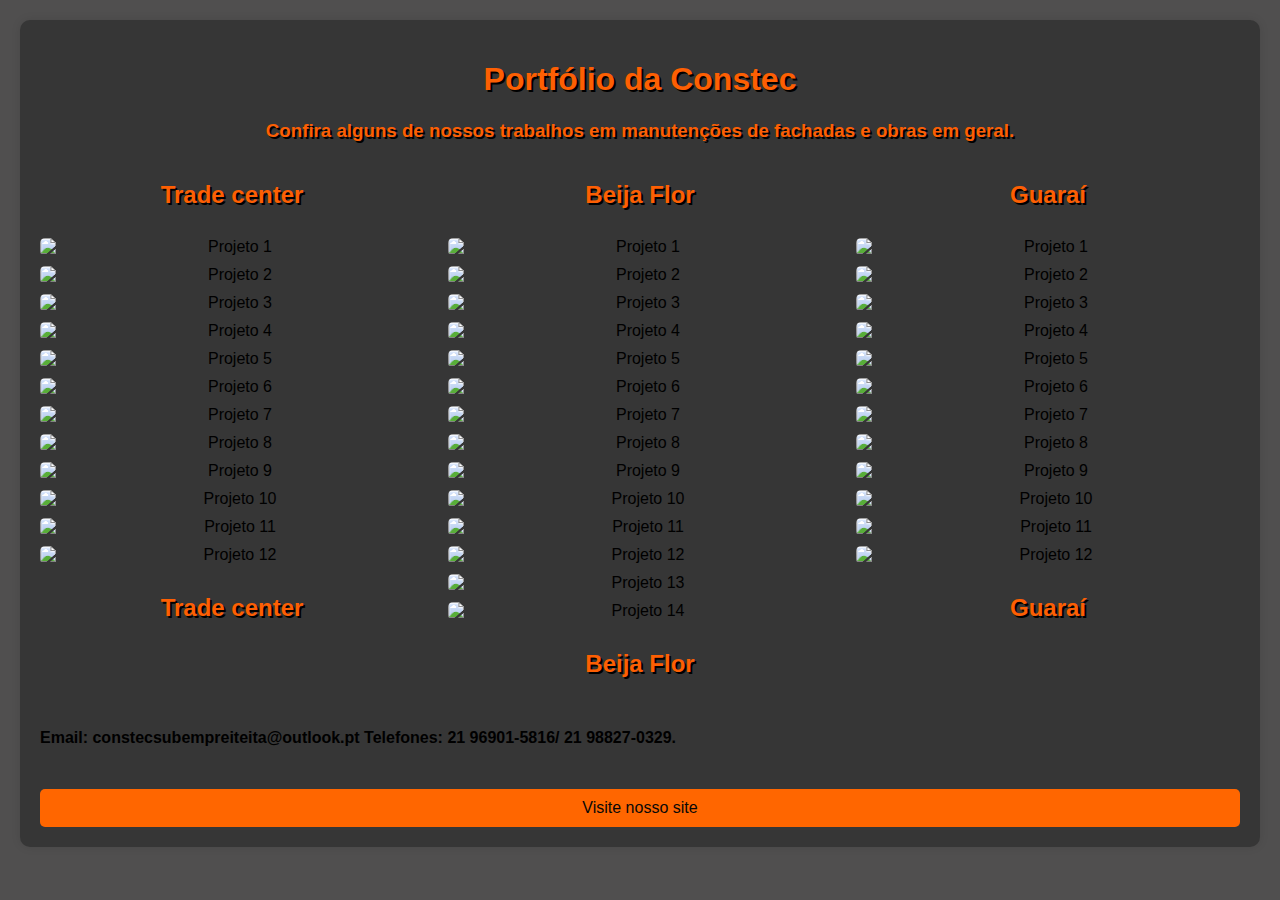
==== index2.html @ eb286ec6 "melhorias no código" ====
<!DOCTYPE html>
<html lang="pt-br">
<head>
    <meta charset="UTF-8">
    <meta name="viewport" content="width=device-width, initial-scale=1.C:\Users\Iago\Documents\SiteConstec\site\img/">
    <title>Portfólio Constec</title>
    <style>
        body {
            font-family: Arial, sans-serif;
            margin: 0;
            padding: 0;
            text-align: center;
            background-color: #504f4f;
        }
        .container {
            max-width: 1200px;
            margin: 20px auto;
            padding: 20px;
            background: rgb(54, 54, 54);
            border-radius: 10px;
            box-shadow: 0 0 10px rgba(0, 0, 0, 0.1);
        }
        h1 {
            text-shadow: 2px 2px black;
            color: #fd5f03;
        }
        h2 {
            text-shadow: 2px 2px black;
            color: #fd5f03;
        }
        h3 {
            text-shadow: 2px 2px black;
            color: #fd5f03;
        }
        .gallery {
            display: flex; 
            flex-wrap: wrap;
            justify-content: space-between;
            gap: 10px;
        }
        .gallery-block {
            width: 32%;
            display: flex;
            flex-direction: column;
            gap: 10px;
        }
        .gallery img {
            width: 100%;
            height: auto;
            object-fit: cover;
            border-radius: 5px;
        }
        .link-site {
            display: block;
            margin-top: 20px;
            padding: 10px 20px;
            background: #ff6600;
            color: rgb(8, 8, 8);
            text-decoration: none;
            border-radius: 5px;
        }
    </style>
</head>
<body>
    <div class="container">
        <h1>Portfólio da Constec</h1>
        <h3>Confira alguns de nossos trabalhos em manutenções de fachadas e obras em geral.</h3>
        <div class="gallery">
            <div class="gallery-block">
                <h2>Trade center</h2>
                <img src="C:\Users\Iago\Documents\SiteConstec\site\img/Edifício Trade Center 0.jpeg" alt="Projeto 1">
                <img src="C:\Users\Iago\Documents\SiteConstec\site\img/Edifício Trade Center 1.jpeg" alt="Projeto 2">
                <img src="C:\Users\Iago\Documents\SiteConstec\site\img/Edifício Trade Center 2.jpeg" alt="Projeto 3">
                <img src="C:\Users\Iago\Documents\SiteConstec\site\img/Edifício Trade Center 3.jpeg" alt="Projeto 4">
                <img src="C:\Users\Iago\Documents\SiteConstec\site\img/Edifício Trade Center 4.jpeg" alt="Projeto 5">
                <img src="C:\Users\Iago\Documents\SiteConstec\site\img/Edifício Trade Center 5.jpeg" alt="Projeto 6">
                <img src="C:\Users\Iago\Documents\SiteConstec\site\img/Edifício Trade Center 6.jpeg" alt="Projeto 7">
                <img src="C:\Users\Iago\Documents\SiteConstec\site\img/Edifício Trade Center 7.jpeg" alt="Projeto 8">
                <img src="C:\Users\Iago\Documents\SiteConstec\site\img/Edifício Trade Center 8.jpeg" alt="Projeto 9">
                <img src="C:\Users\Iago\Documents\SiteConstec\site\img/Edifício Trade Center 9.jpeg" alt="Projeto 10">
                <img src="C:\Users\Iago\Documents\SiteConstec\site\img/Edifício Trade Center 10.jpeg" alt="Projeto 11">
                <img src="C:\Users\Iago\Documents\SiteConstec\site\img/Edifício Trade Center 11.jpeg" alt="Projeto 12">
                <h2>Trade center</h2>
            </div>
            <div class="gallery-block">
                <h2>Beija Flor</h2>
                <img src="C:\Users\Iago\Documents\SiteConstec\site\img/Edifício Beija flor 0.jpeg" alt="Projeto 1">
                <img src="C:\Users\Iago\Documents\SiteConstec\site\img/Edifício Beija Flor 1.jpeg" alt="Projeto 2">
                <img src="C:\Users\Iago\Documents\SiteConstec\site\img/Edifício Beija Flor 2.jpeg" alt="Projeto 3">
                <img src="C:\Users\Iago\Documents\SiteConstec\site\img/Edifício Beija Flor 3.jpeg" alt="Projeto 4">
                <img src="C:\Users\Iago\Documents\SiteConstec\site\img/Edifício Beija Flor 4.jpeg" alt="Projeto 5">
                <img src="C:\Users\Iago\Documents\SiteConstec\site\img/Edifício Beija Flor 5.jpeg" alt="Projeto 6">
                <img src="C:\Users\Iago\Documents\SiteConstec\site\img/Edifício Beija Flor 6.jpeg" alt="Projeto 7">
                <img src="C:\Users\Iago\Documents\SiteConstec\site\img/Edifício Beija Flor 7.jpeg" alt="Projeto 8">
                <img src="C:\Users\Iago\Documents\SiteConstec\site\img/Edifício Beija Flor 8.jpeg" alt="Projeto 9">
                <img src="C:\Users\Iago\Documents\SiteConstec\site\img/Edifício Beija Flor 9.jpeg" alt="Projeto 10">
                <img src="C:\Users\Iago\Documents\SiteConstec\site\img/Edifício Beija Flor 10.jpeg" alt="Projeto 11">
                <img src="C:\Users\Iago\Documents\SiteConstec\site\img/Edifício Beija Flor 11.jpeg" alt="Projeto 12">
                <img src="C:\Users\Iago\Documents\SiteConstec\site\img/Edifício Beija Flor 12.jpeg" alt="Projeto 13">
                <img src="C:\Users\Iago\Documents\SiteConstec\site\img/Edifício Beija flor 13.jpeg" alt="Projeto 14">
                <h2>Beija Flor</h2>
            </div>
            <div class="gallery-block">
                <h2>Guaraí</h2>
                <img src="C:\Users\Iago\Documents\SiteConstec\site\img/edifício Guaraí 0.jpeg" alt="Projeto 1">
                <img src="C:\Users\Iago\Documents\SiteConstec\site\img/Edifício guaraí 1.jpeg" alt="Projeto 2">
                <img src="C:\Users\Iago\Documents\SiteConstec\site\img/Edifício guaraí 2.jpeg" alt="Projeto 3">
                <img src="C:\Users\Iago\Documents\SiteConstec\site\img/Edifício guaraí 3.jpeg" alt="Projeto 4">
                <img src="C:\Users\Iago\Documents\SiteConstec\site\img/Edifício guaraí 4.jpeg" alt="Projeto 5">
                <img src="C:\Users\Iago\Documents\SiteConstec\site\img/Edifício guaraí 5.jpeg" alt="Projeto 6">
                <img src="C:\Users\Iago\Documents\SiteConstec\site\img/Edifício guaraí 6.jpeg" alt="Projeto 7">
                <img src="C:\Users\Iago\Documents\SiteConstec\site\img/Edifício guaraí 7.jpeg" alt="Projeto 8">
                <img src="C:\Users\Iago\Documents\SiteConstec\site\img/Edifício guaraí 8.jpeg" alt="Projeto 9">
                <img src="C:\Users\Iago\Documents\SiteConstec\site\img/Edifício guaraí 9.jpeg" alt="Projeto 10">
                <img src="C:\Users\Iago\Documents\SiteConstec\site\img/Edifício guaraí 10.jpeg" alt="Projeto 11">
                <img src="C:\Users\Iago\Documents\SiteConstec\site\img/Edifício guaraí 11.jpeg" alt="Projeto 12">
                <h2>Guaraí</h2>
            </div>
            <h4>Email: constecsubempreiteita@outlook.pt Telefones: 21 96901-5816/ 21 98827-0329.</h4>
        </div>
        <a class="link-site" href="index.html" target="_blank">Visite nosso site</a>
    </div>
</body>
</html>
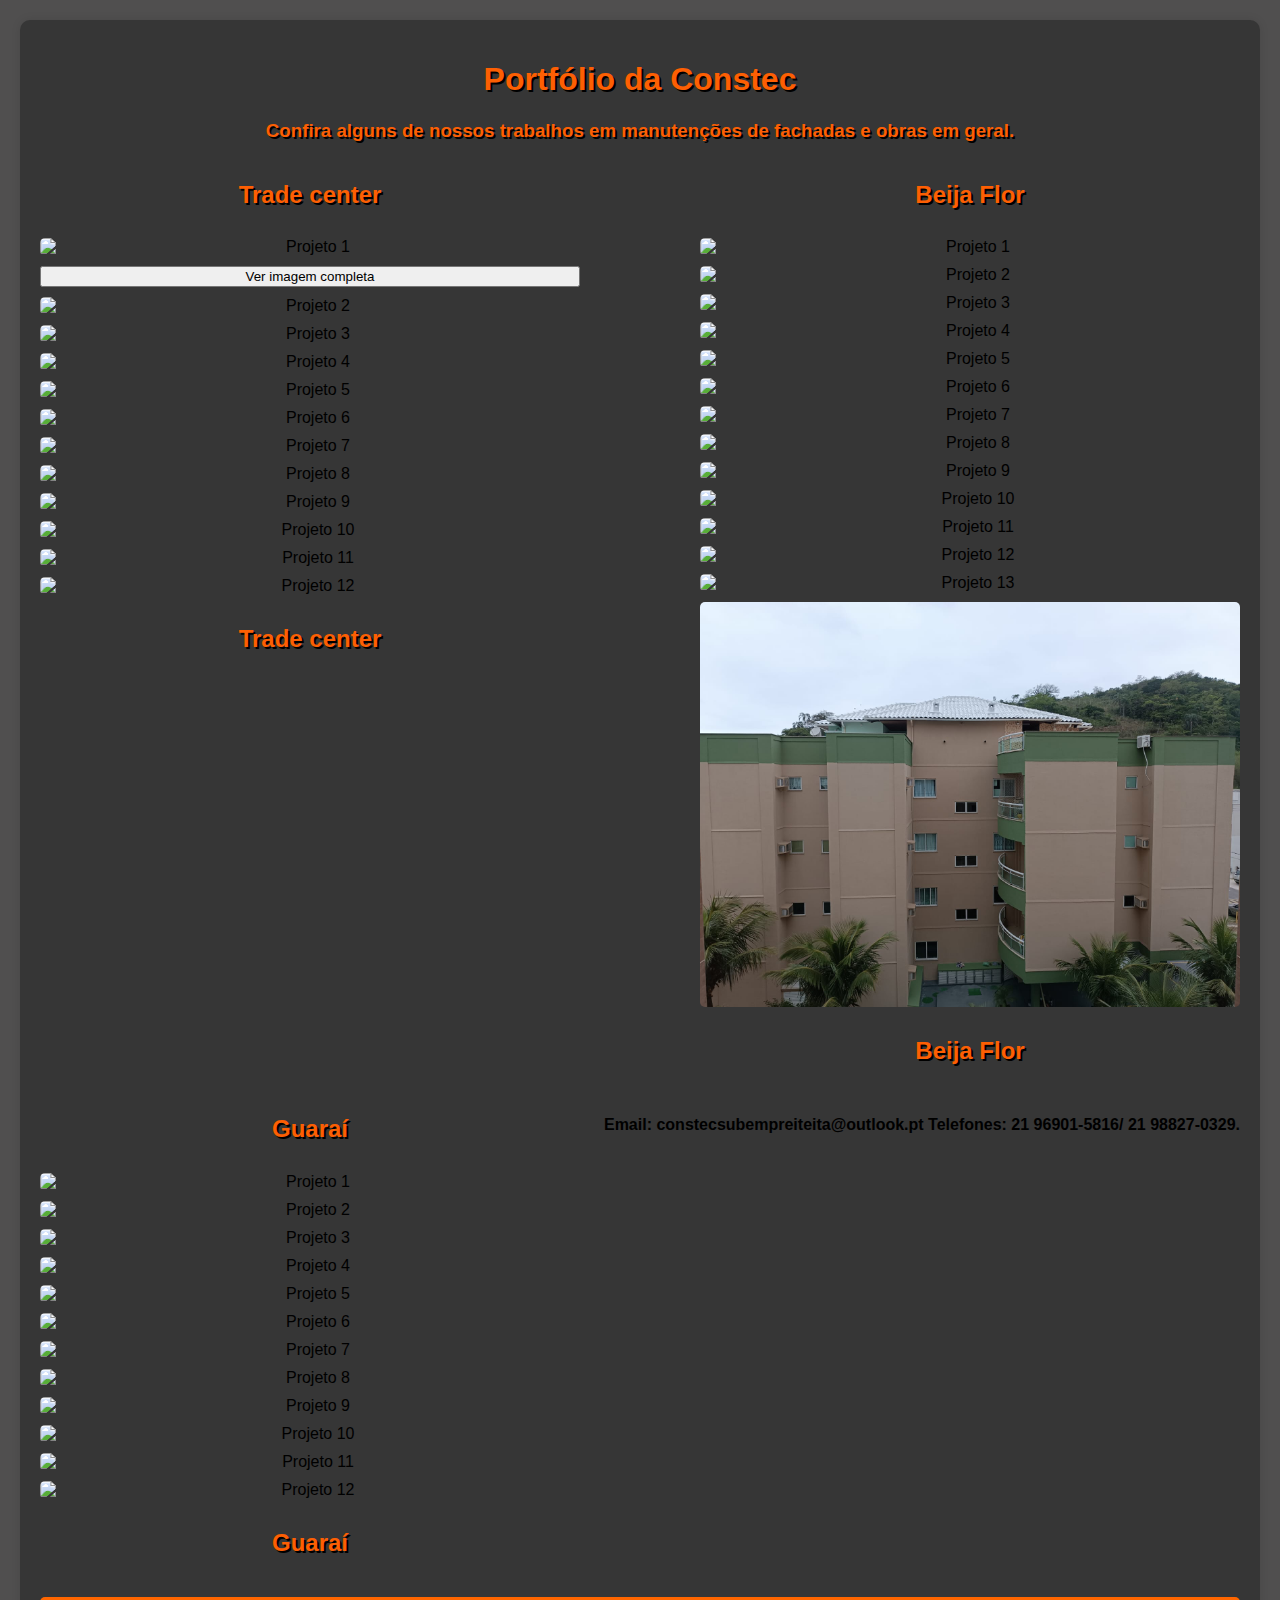
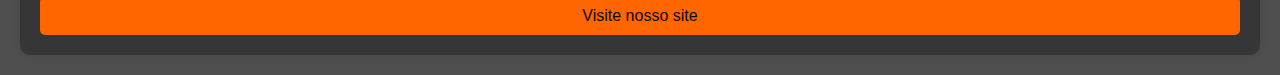
==== commit 62f17628: "adicionando anuncio do google" ====
--- a/index2.html
+++ b/index2.html
@@ -1,8 +1,17 @@
 <!DOCTYPE html>
 <html lang="pt-br">
 <head>
+    <!-- Google tag (gtag.js) -->
+<script async src="https://www.googletagmanager.com/gtag/js?id=AW-16965662209"></script>
+<script>
+  window.dataLayer = window.dataLayer || [];
+  function gtag(){dataLayer.push(arguments);}
+  gtag('js', new Date());
+
+  gtag('config', 'AW-16965662209');
+</script>
     <meta charset="UTF-8">
-    <meta name="viewport" content="width=device-width, initial-scale=1.C:\Users\Iago\Documents\SiteConstec\site\img/">
+    <meta name="viewport" content="width=device-width, initial-scale=1.0">
     <title>Portfólio Constec</title>
     <style>
         body {
@@ -39,7 +48,7 @@
             gap: 10px;
         }
         .gallery-block {
-            width: 32%;
+            width: 45%;
             display: flex;
             flex-direction: column;
             gap: 10px;
@@ -68,52 +77,52 @@
         <div class="gallery">
             <div class="gallery-block">
                 <h2>Trade center</h2>
-                <img src="C:\Users\Iago\Documents\SiteConstec\site\img/Edifício Trade Center 0.jpeg" alt="Projeto 1">
-                <img src="C:\Users\Iago\Documents\SiteConstec\site\img/Edifício Trade Center 1.jpeg" alt="Projeto 2">
-                <img src="C:\Users\Iago\Documents\SiteConstec\site\img/Edifício Trade Center 2.jpeg" alt="Projeto 3">
-                <img src="C:\Users\Iago\Documents\SiteConstec\site\img/Edifício Trade Center 3.jpeg" alt="Projeto 4">
-                <img src="C:\Users\Iago\Documents\SiteConstec\site\img/Edifício Trade Center 4.jpeg" alt="Projeto 5">
-                <img src="C:\Users\Iago\Documents\SiteConstec\site\img/Edifício Trade Center 5.jpeg" alt="Projeto 6">
-                <img src="C:\Users\Iago\Documents\SiteConstec\site\img/Edifício Trade Center 6.jpeg" alt="Projeto 7">
-                <img src="C:\Users\Iago\Documents\SiteConstec\site\img/Edifício Trade Center 7.jpeg" alt="Projeto 8">
-                <img src="C:\Users\Iago\Documents\SiteConstec\site\img/Edifício Trade Center 8.jpeg" alt="Projeto 9">
-                <img src="C:\Users\Iago\Documents\SiteConstec\site\img/Edifício Trade Center 9.jpeg" alt="Projeto 10">
-                <img src="C:\Users\Iago\Documents\SiteConstec\site\img/Edifício Trade Center 10.jpeg" alt="Projeto 11">
-                <img src="C:\Users\Iago\Documents\SiteConstec\site\img/Edifício Trade Center 11.jpeg" alt="Projeto 12">
+                <img src="img/Edifício Trade Center 0.jpeg" alt="Projeto 1"><button class="btn" onclick="abrirLightbox()">Ver imagem completa</button>
+                <img src="img/Edifício Trade Center 1.jpeg" alt="Projeto 2">
+                <img src="img/Edifício Trade Center 2.jpeg" alt="Projeto 3">
+                <img src="img/Edifício Trade Center 3.jpeg" alt="Projeto 4">
+                <img src="img/Edifício Trade Center 4.jpeg" alt="Projeto 5">
+                <img src="img/Edifício Trade Center 5.jpeg" alt="Projeto 6">
+                <img src="img/Edifício Trade Center 6.jpeg" alt="Projeto 7">
+                <img src="img/Edifício Trade Center 7.jpeg" alt="Projeto 8">
+                <img src="img/Edifício Trade Center 8.jpeg" alt="Projeto 9">
+                <img src="img/Edifício Trade Center 9.jpeg" alt="Projeto 10">
+                <img src="img/Edifício Trade Center 10.jpeg" alt="Projeto 11">
+                <img src="img/Edifício Trade Center 11.jpeg" alt="Projeto 12">
                 <h2>Trade center</h2>
             </div>
             <div class="gallery-block">
                 <h2>Beija Flor</h2>
-                <img src="C:\Users\Iago\Documents\SiteConstec\site\img/Edifício Beija flor 0.jpeg" alt="Projeto 1">
-                <img src="C:\Users\Iago\Documents\SiteConstec\site\img/Edifício Beija Flor 1.jpeg" alt="Projeto 2">
-                <img src="C:\Users\Iago\Documents\SiteConstec\site\img/Edifício Beija Flor 2.jpeg" alt="Projeto 3">
-                <img src="C:\Users\Iago\Documents\SiteConstec\site\img/Edifício Beija Flor 3.jpeg" alt="Projeto 4">
-                <img src="C:\Users\Iago\Documents\SiteConstec\site\img/Edifício Beija Flor 4.jpeg" alt="Projeto 5">
-                <img src="C:\Users\Iago\Documents\SiteConstec\site\img/Edifício Beija Flor 5.jpeg" alt="Projeto 6">
-                <img src="C:\Users\Iago\Documents\SiteConstec\site\img/Edifício Beija Flor 6.jpeg" alt="Projeto 7">
-                <img src="C:\Users\Iago\Documents\SiteConstec\site\img/Edifício Beija Flor 7.jpeg" alt="Projeto 8">
-                <img src="C:\Users\Iago\Documents\SiteConstec\site\img/Edifício Beija Flor 8.jpeg" alt="Projeto 9">
-                <img src="C:\Users\Iago\Documents\SiteConstec\site\img/Edifício Beija Flor 9.jpeg" alt="Projeto 10">
-                <img src="C:\Users\Iago\Documents\SiteConstec\site\img/Edifício Beija Flor 10.jpeg" alt="Projeto 11">
-                <img src="C:\Users\Iago\Documents\SiteConstec\site\img/Edifício Beija Flor 11.jpeg" alt="Projeto 12">
-                <img src="C:\Users\Iago\Documents\SiteConstec\site\img/Edifício Beija Flor 12.jpeg" alt="Projeto 13">
-                <img src="C:\Users\Iago\Documents\SiteConstec\site\img/Edifício Beija flor 13.jpeg" alt="Projeto 14">
+                <img src="img/Edifício Beija flor 0.jpeg" alt="Projeto 1">
+                <img src="img/Edifício Beija Flor 1.jpeg" alt="Projeto 2">
+                <img src="img/Edifício Beija Flor 2.jpeg" alt="Projeto 3">
+                <img src="img/Edifício Beija Flor 3.jpeg" alt="Projeto 4">
+                <img src="img/Edifício Beija Flor 4.jpeg" alt="Projeto 5">
+                <img src="img/Edifício Beija Flor 5.jpeg" alt="Projeto 6">
+                <img src="img/Edifício Beija Flor 6.jpeg" alt="Projeto 7">
+                <img src="img/Edifício Beija Flor 7.jpeg" alt="Projeto 8">
+                <img src="img/Edifício Beija Flor 8.jpeg" alt="Projeto 9">
+                <img src="img/Edifício Beija Flor 9.jpeg" alt="Projeto 10">
+                <img src="img/Edifício Beija Flor 10.jpeg" alt="Projeto 11">
+                <img src="img/Edifício Beija Flor 11.jpeg" alt="Projeto 12">
+                <img src="img/Edifício Beija Flor 12.jpeg" alt="Projeto 13">
+                <img src="img/Edifício Beija flor 13.jpeg" alt="Projeto 14">
                 <h2>Beija Flor</h2>
             </div>
             <div class="gallery-block">
                 <h2>Guaraí</h2>
-                <img src="C:\Users\Iago\Documents\SiteConstec\site\img/edifício Guaraí 0.jpeg" alt="Projeto 1">
-                <img src="C:\Users\Iago\Documents\SiteConstec\site\img/Edifício guaraí 1.jpeg" alt="Projeto 2">
-                <img src="C:\Users\Iago\Documents\SiteConstec\site\img/Edifício guaraí 2.jpeg" alt="Projeto 3">
-                <img src="C:\Users\Iago\Documents\SiteConstec\site\img/Edifício guaraí 3.jpeg" alt="Projeto 4">
-                <img src="C:\Users\Iago\Documents\SiteConstec\site\img/Edifício guaraí 4.jpeg" alt="Projeto 5">
-                <img src="C:\Users\Iago\Documents\SiteConstec\site\img/Edifício guaraí 5.jpeg" alt="Projeto 6">
-                <img src="C:\Users\Iago\Documents\SiteConstec\site\img/Edifício guaraí 6.jpeg" alt="Projeto 7">
-                <img src="C:\Users\Iago\Documents\SiteConstec\site\img/Edifício guaraí 7.jpeg" alt="Projeto 8">
-                <img src="C:\Users\Iago\Documents\SiteConstec\site\img/Edifício guaraí 8.jpeg" alt="Projeto 9">
-                <img src="C:\Users\Iago\Documents\SiteConstec\site\img/Edifício guaraí 9.jpeg" alt="Projeto 10">
-                <img src="C:\Users\Iago\Documents\SiteConstec\site\img/Edifício guaraí 10.jpeg" alt="Projeto 11">
-                <img src="C:\Users\Iago\Documents\SiteConstec\site\img/Edifício guaraí 11.jpeg" alt="Projeto 12">
+                <img src="img/Edifício Guaraí 0.jpeg" alt="Projeto 1">
+                <img src="img/Edifício guaraí 1.jpeg" alt="Projeto 2">
+                <img src="img/Edifício guaraí 2.jpeg" alt="Projeto 3">
+                <img src="img/Edifício guaraí 3.jpeg" alt="Projeto 4">
+                <img src="img/Edifício guaraí 4.jpeg" alt="Projeto 5">
+                <img src="img/Edifício guaraí 5.jpeg" alt="Projeto 6">
+                <img src="img/Edifício guaraí 6.jpeg" alt="Projeto 7">
+                <img src="img/Edifício guaraí 7.jpeg" alt="Projeto 8">
+                <img src="img/Edifício guaraí 8.jpeg" alt="Projeto 9">
+                <img src="img/Edifício guaraí 9.jpeg" alt="Projeto 10">
+                <img src="img/Edifício guaraí 10.jpeg" alt="Projeto 11">
+                <img src="img/Edifício guaraí 11.jpeg" alt="Projeto 12">
                 <h2>Guaraí</h2>
             </div>
             <h4>Email: constecsubempreiteita@outlook.pt Telefones: 21 96901-5816/ 21 98827-0329.</h4>
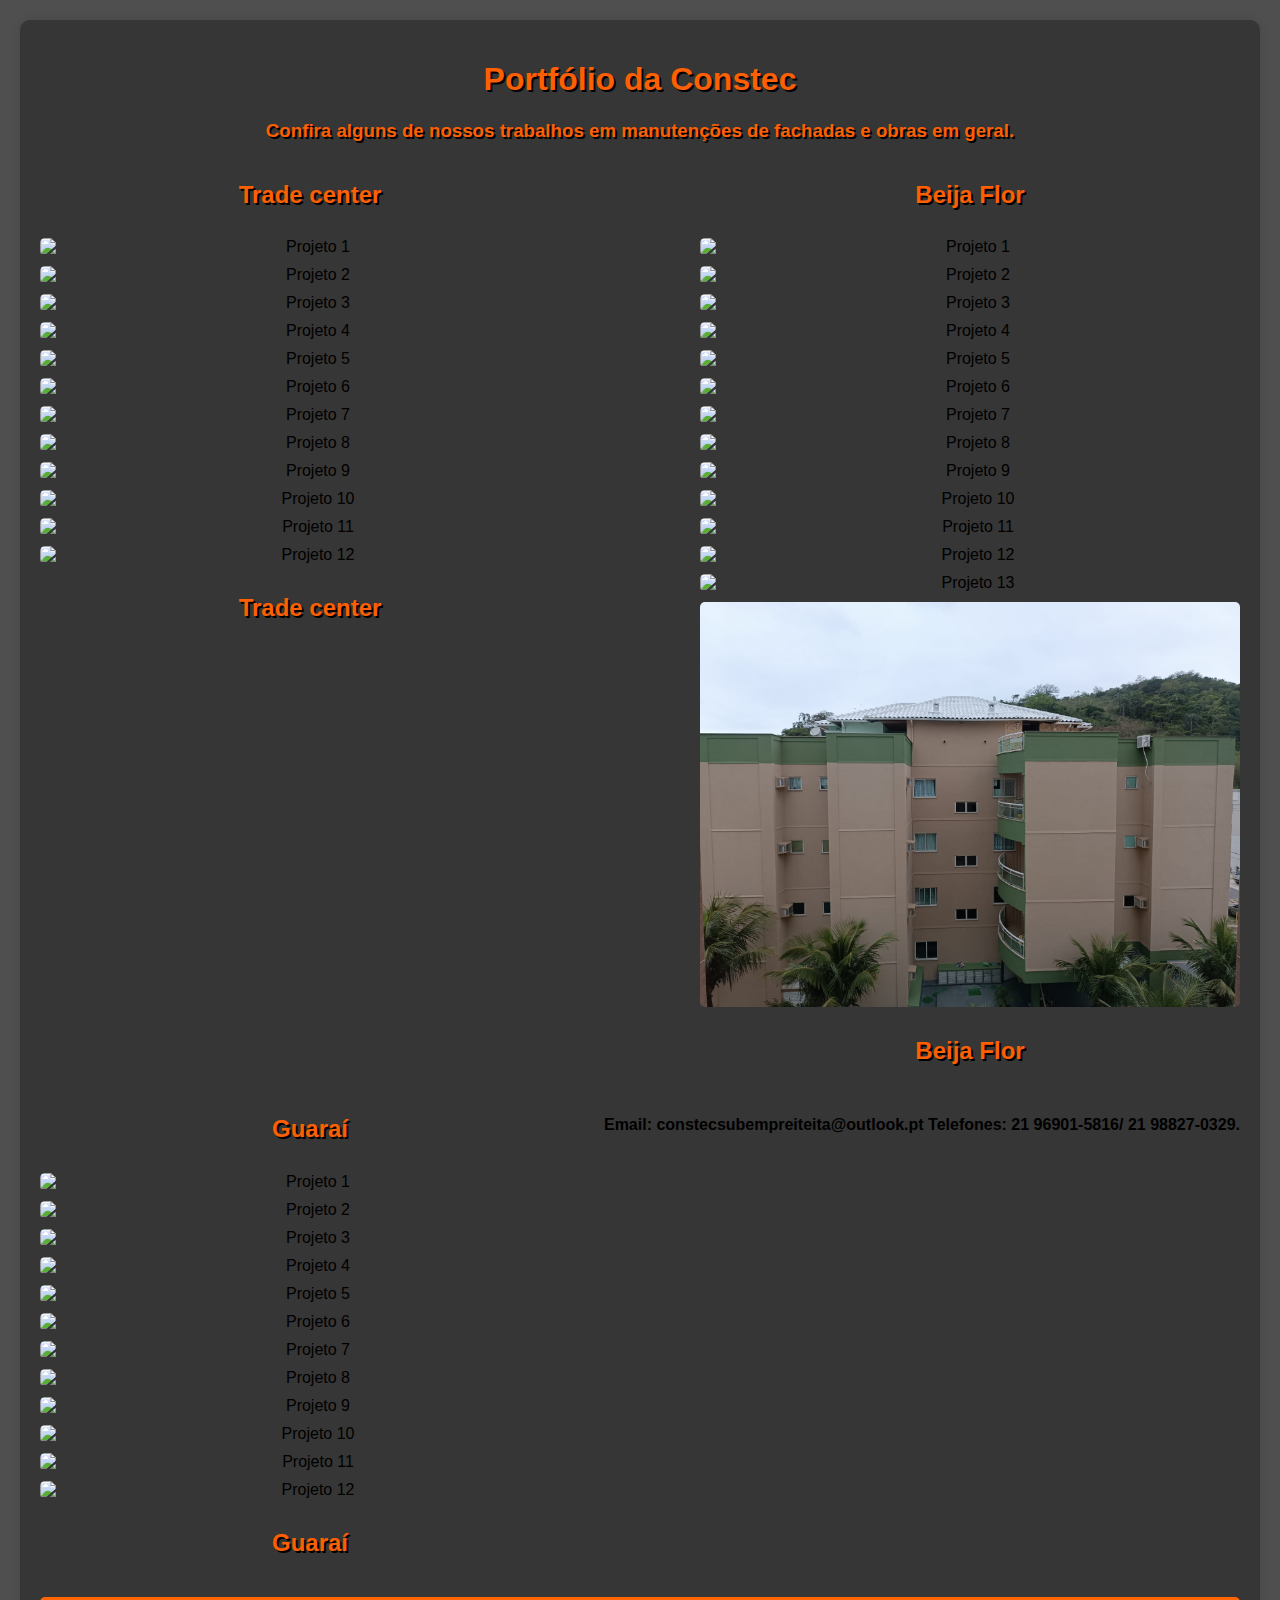
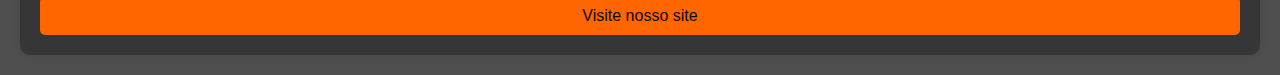
==== commit d25f6d96: "retirando informação desnecessária" ====
--- a/index2.html
+++ b/index2.html
@@ -1,15 +1,15 @@
 <!DOCTYPE html>
 <html lang="pt-br">
-<head>
+<head> 
     <!-- Google tag (gtag.js) -->
-<script async src="https://www.googletagmanager.com/gtag/js?id=AW-16965662209"></script>
-<script>
-  window.dataLayer = window.dataLayer || [];
-  function gtag(){dataLayer.push(arguments);}
-  gtag('js', new Date());
-
-  gtag('config', 'AW-16965662209');
-</script>
+    <script async src="https://www.googletagmanager.com/gtag/js?id=AW-16965662209"></script>
+    <script>
+      window.dataLayer = window.dataLayer || [];
+      function gtag(){dataLayer.push(arguments);}
+      gtag('js', new Date());
+    
+      gtag('config', 'AW-16965662209');
+    </script></head>
     <meta charset="UTF-8">
     <meta name="viewport" content="width=device-width, initial-scale=1.0">
     <title>Portfólio Constec</title>
@@ -77,7 +77,7 @@
         <div class="gallery">
             <div class="gallery-block">
                 <h2>Trade center</h2>
-                <img src="img/Edifício Trade Center 0.jpeg" alt="Projeto 1"><button class="btn" onclick="abrirLightbox()">Ver imagem completa</button>
+                <img src="img/Edifício Trade Center 0.jpeg" alt="Projeto 1">
                 <img src="img/Edifício Trade Center 1.jpeg" alt="Projeto 2">
                 <img src="img/Edifício Trade Center 2.jpeg" alt="Projeto 3">
                 <img src="img/Edifício Trade Center 3.jpeg" alt="Projeto 4">
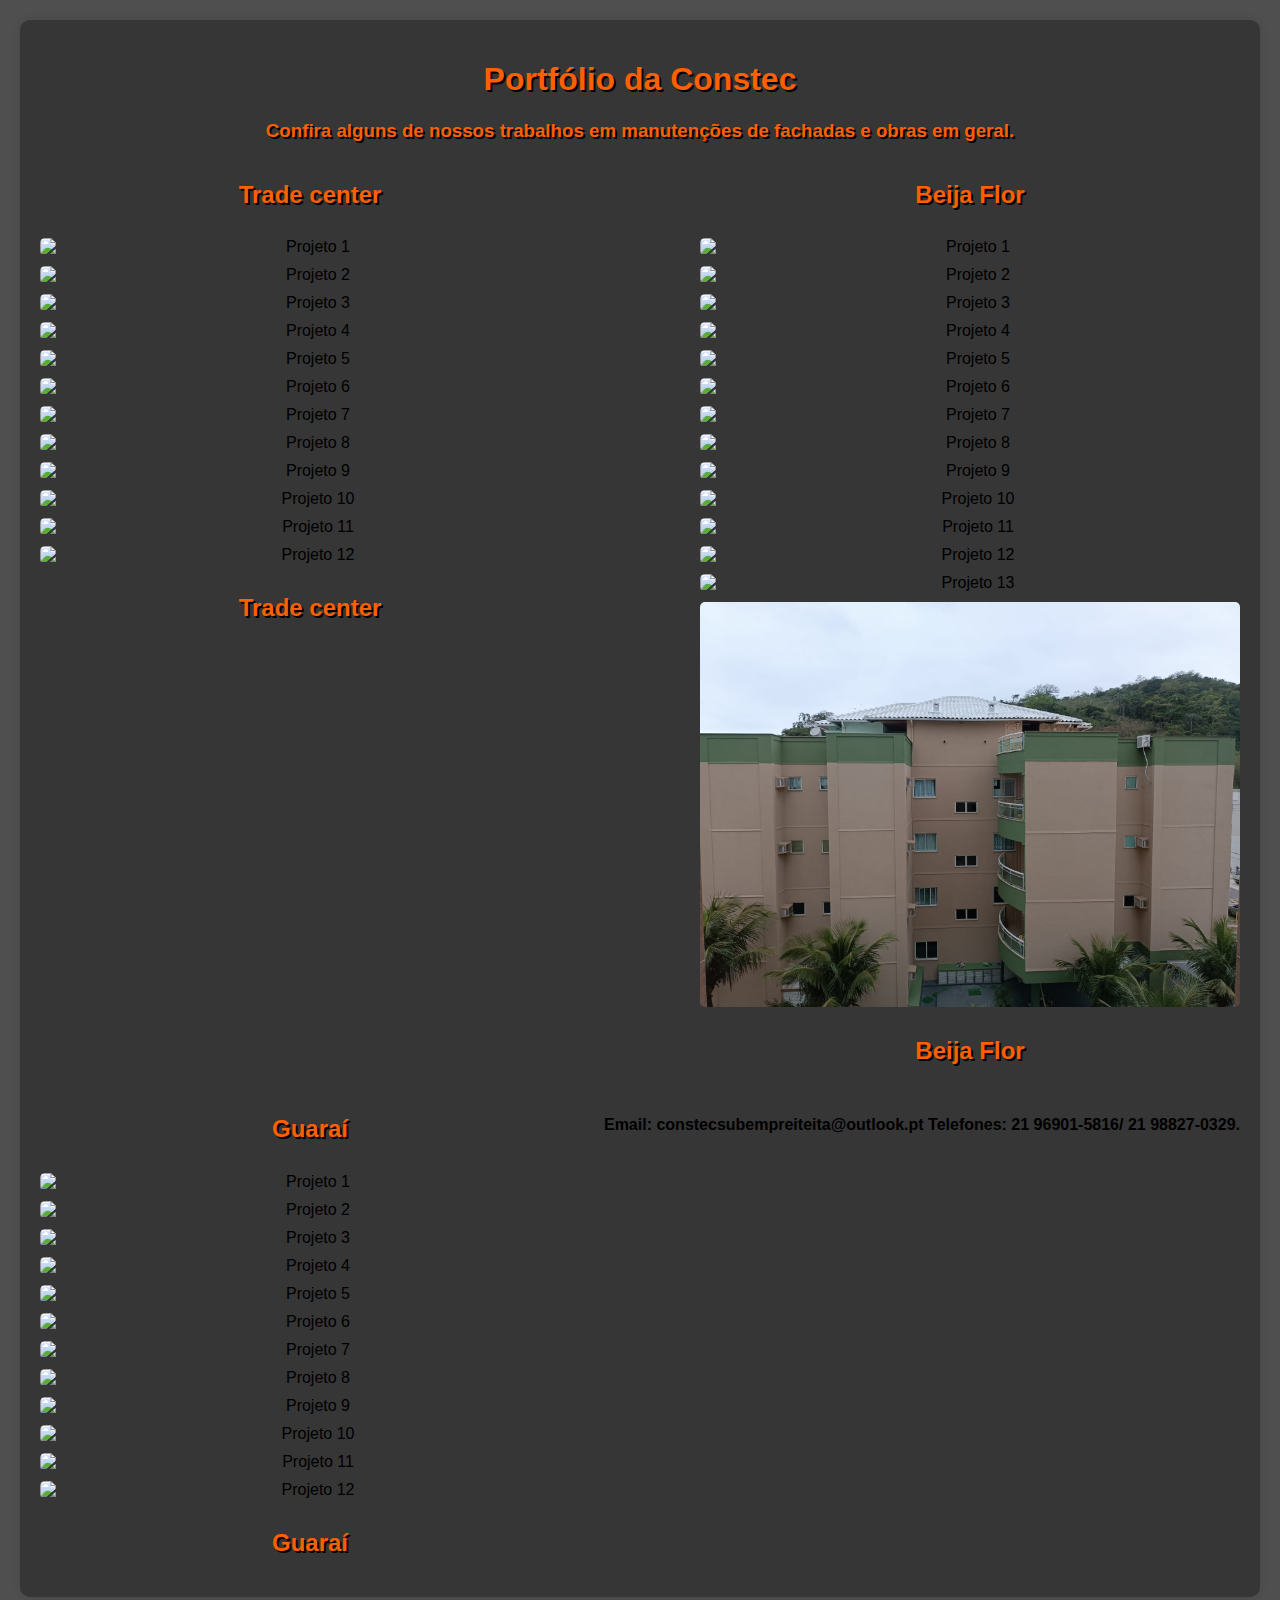
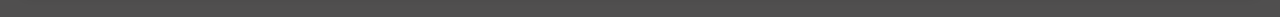
==== commit 618a4b2d: "removendo redirecionamento para site na página portifólio" ====
--- a/index2.html
+++ b/index2.html
@@ -127,7 +127,6 @@
             </div>
             <h4>Email: constecsubempreiteita@outlook.pt Telefones: 21 96901-5816/ 21 98827-0329.</h4>
         </div>
-        <a class="link-site" href="index.html" target="_blank">Visite nosso site</a>
     </div>
 </body>
 </html>
